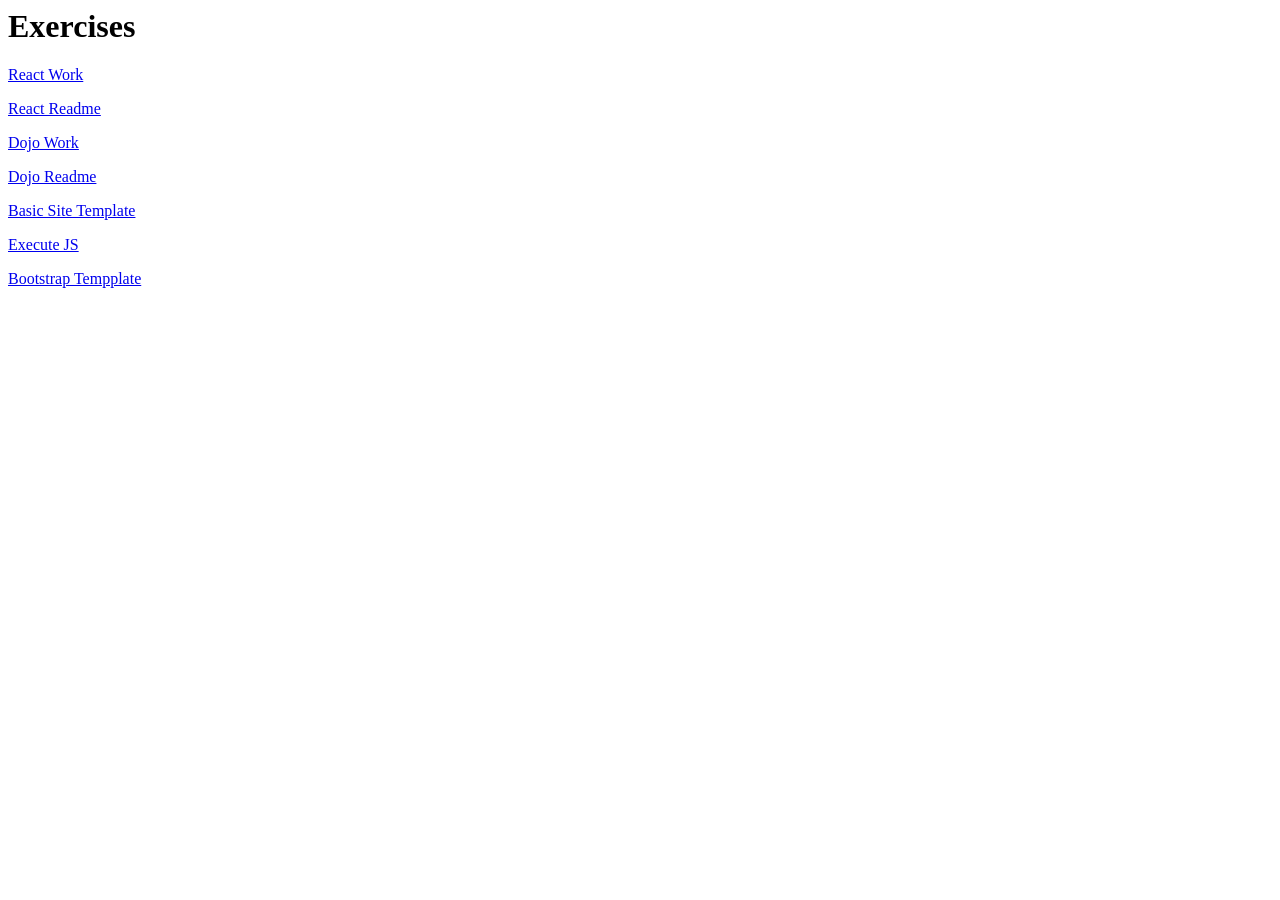
==== index.html @ 0249b16f "Initial Files" ====
<html>
  <Title>rverma localhost</Title>
<body>
  <h1>Exercises</h1>
  <div id="pagecontent">
    <div id='section1'>
      <p><a href='React/index.html'>React Work</a></p>
      <p><a href='React/readme.txt'>React Readme</a></p>
    </div>
    <div id='section2'>
      <p><a href='./dojoApps/index.html'>Dojo Work</a></p>
      <p><a href='dojoApps/readme.txt'>Dojo Readme</a></p>
    </div>
    <div id='section3'>
      <p><a href='./StaticSite/index.html'>Basic Site Template</a></p>
    </div>
    <div id='section4'>
      <p><a href='./JSWork/index.html'>Execute JS</a></p>
    </div>
    <div id='section5'>
      <p><a href='./CSSFrameworks/bootstrap/index.html'>Bootstrap Tempplate</a></p>
    </div>
  </div>

</body>

</html>
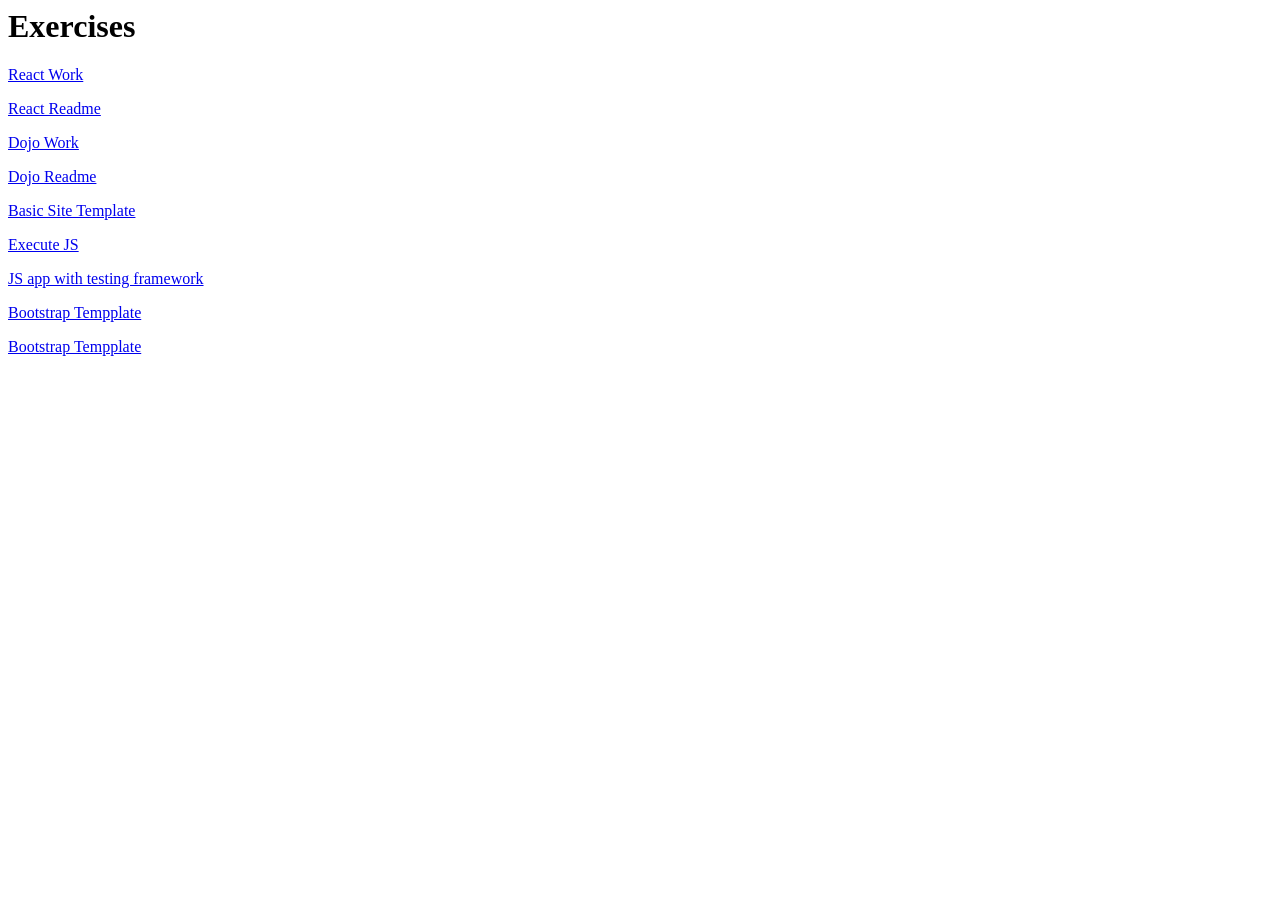
==== commit 9654960e: "changes" ====
--- a/index.html
+++ b/index.html
@@ -18,7 +18,13 @@
       <p><a href='./JSWork/index.html'>Execute JS</a></p>
     </div>
     <div id='section5'>
+      <p><a href='./js-app-template/index.html'>JS app with testing framework</a></p>
+    </div>
+    <div id='section5'>
       <p><a href='./CSSFrameworks/bootstrap/index.html'>Bootstrap Tempplate</a></p>
+    </div>
+    <div id='section6'>
+      <p><a href='./daySchedule.md'>Bootstrap Tempplate</a></p>
     </div>
   </div>
 
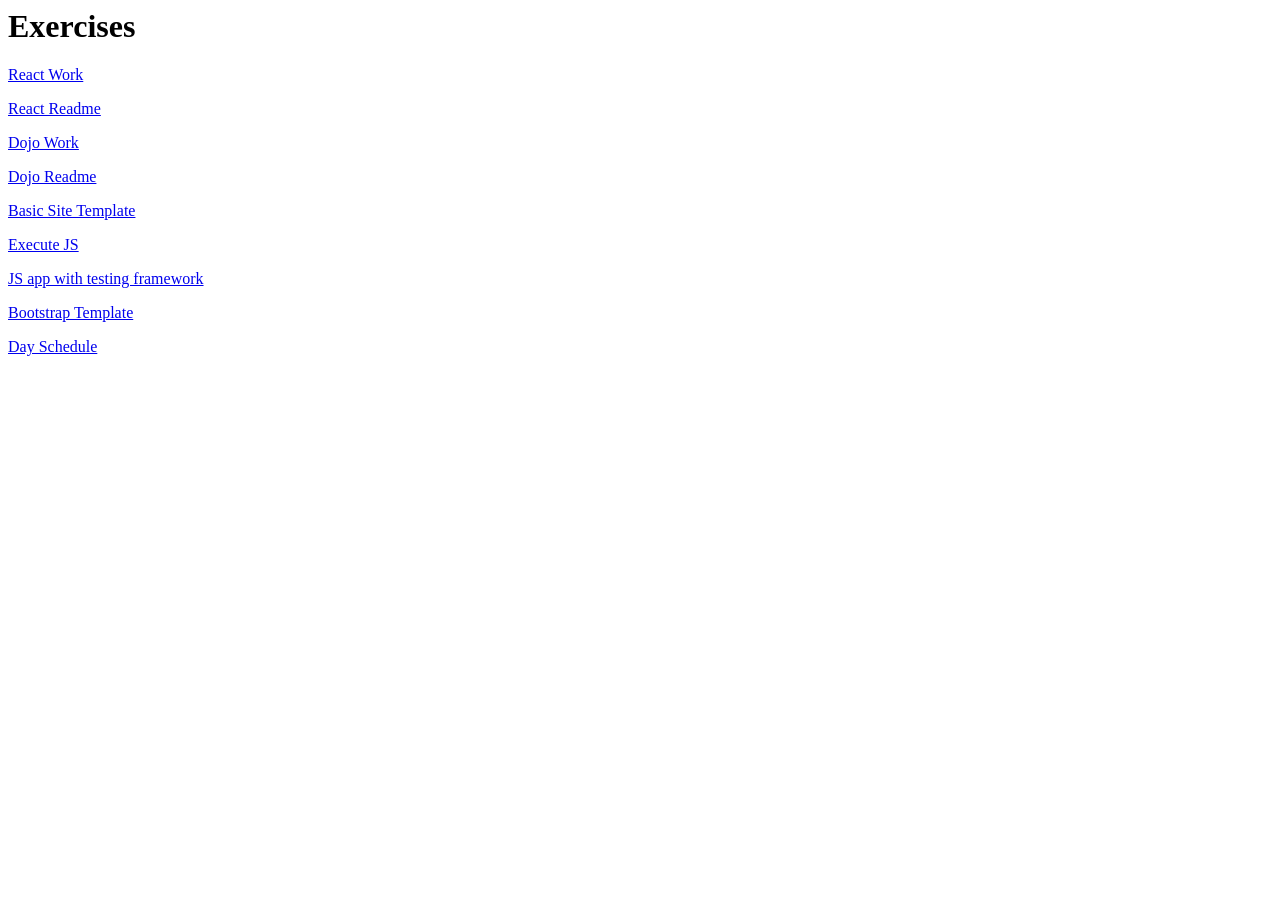
==== commit 42e8a274: "changes" ====
--- a/index.html
+++ b/index.html
@@ -21,10 +21,10 @@
       <p><a href='./js-app-template/index.html'>JS app with testing framework</a></p>
     </div>
     <div id='section5'>
-      <p><a href='./CSSFrameworks/bootstrap/index.html'>Bootstrap Tempplate</a></p>
+      <p><a href='./CSSFrameworks/bootstrap/index.html'>Bootstrap Template</a></p>
     </div>
     <div id='section6'>
-      <p><a href='./daySchedule.md'>Bootstrap Tempplate</a></p>
+      <p><a href='./daySchedule.md'>Day Schedule</a></p>
     </div>
   </div>
 
